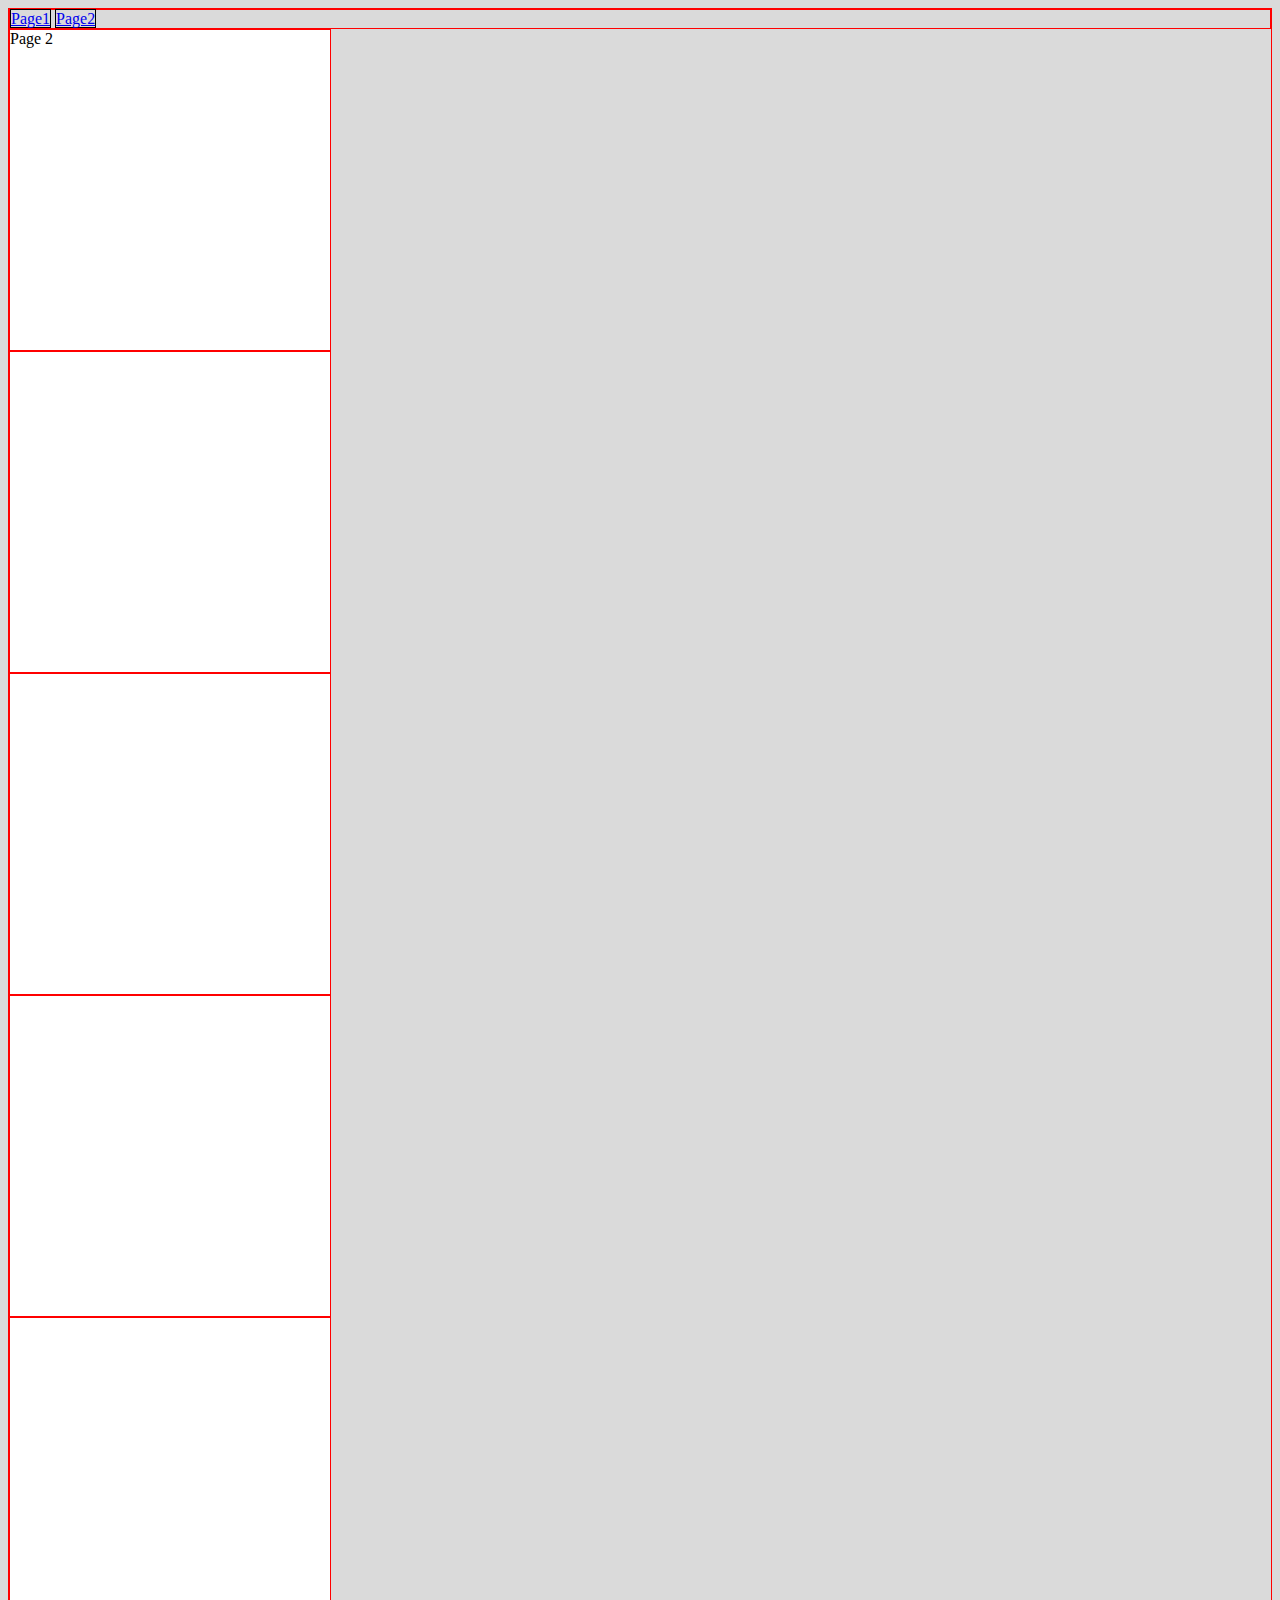
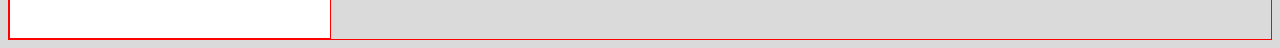
==== page2.html @ 98944e72 "checking on sri stuff" ====
<!DOCTYPE html>
<html lang="en">
<head>
    <meta charset="UTF-8">
    <meta name="viewport" content="width=device-width, initial-scale=1.0">
    <link href="https://codercarl1.github.io/random/styles.css" rel="stylesheet" integrity="sha512-p3j0Ob9vD/gpYIMzGCkzFGgOE8MuIzkGtvi6zBrSatGHuZ7zWJqkoMS6Up87N95v0OsdxiJWieGWGOhPdMN1lg==" crossorigin="anonymous">
    <title>Page2</title>
</head>
<body>
    <nav>
        <a href="./index.html">Page1</a>
        <a href="./page2.html">Page2</a>
    </nav>
    <section class="random">Page 2</section>
    <section class="random"></section>
    <section class="random"></section>
    <section class="random"></section>
    <section class="random"></section>
</body>
</html>
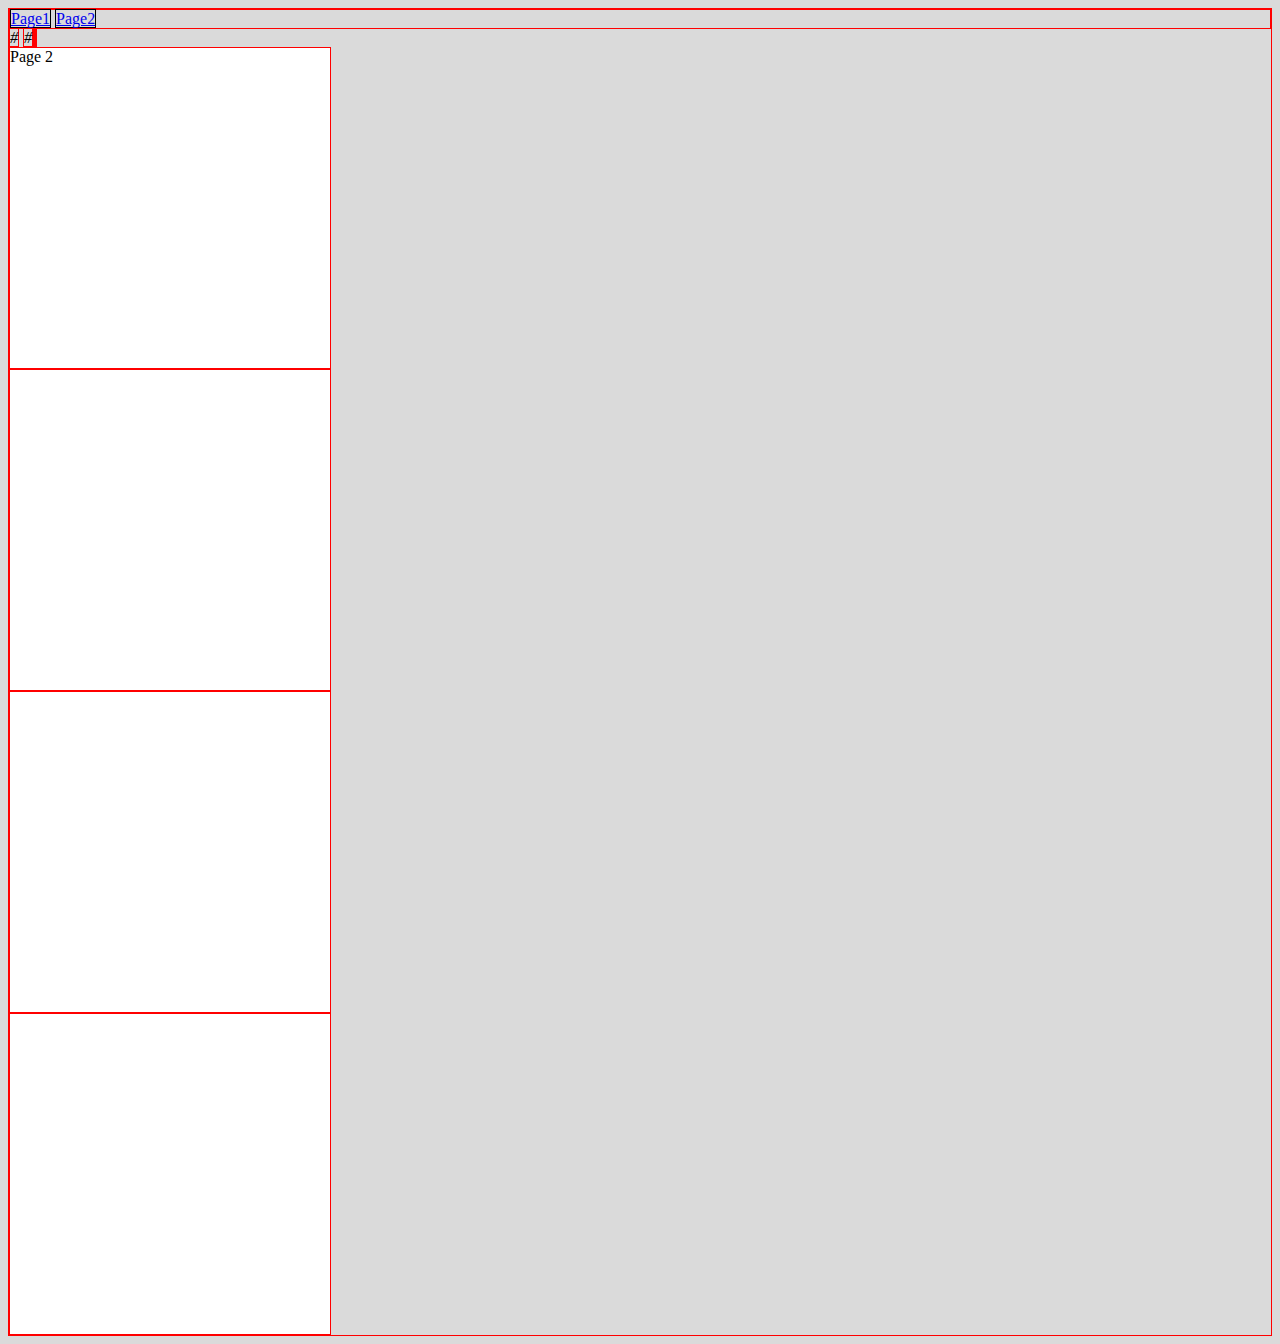
==== commit dfbccb0d: "added FA" ====
--- a/page2.html
+++ b/page2.html
@@ -4,6 +4,7 @@
     <meta charset="UTF-8">
     <meta name="viewport" content="width=device-width, initial-scale=1.0">
     <link href="https://codercarl1.github.io/random/styles.css" rel="stylesheet" integrity="sha512-p3j0Ob9vD/gpYIMzGCkzFGgOE8MuIzkGtvi6zBrSatGHuZ7zWJqkoMS6Up87N95v0OsdxiJWieGWGOhPdMN1lg==" crossorigin="anonymous">
+    <link href="https://cdnjs.cloudflare.com/ajax/libs/font-awesome/5.13.0/css/all.min.css" rel="stylesheet" integrity="sha512-L7MWcK7FNPcwNqnLdZq86lTHYLdQqZaz5YcAgE+5cnGmlw8JT03QB2+oxL100UeB6RlzZLUxCGSS4/++mNZdxw==" crossorigin="anonymous">
     <title>Page2</title>
 </head>
 <body>
@@ -11,10 +12,14 @@
         <a href="./index.html">Page1</a>
         <a href="./page2.html">Page2</a>
     </nav>
+    <i class="fas fa-fish">#</i>
+    <i class="fas fa-frog">#</i>
+    <i class="fas fa-user-ninja vanished"></i>
+    <i class="fab fa-facebook"></i>
     <section class="random">Page 2</section>
     <section class="random"></section>
     <section class="random"></section>
     <section class="random"></section>
-    <section class="random"></section>
+
 </body>
 </html>